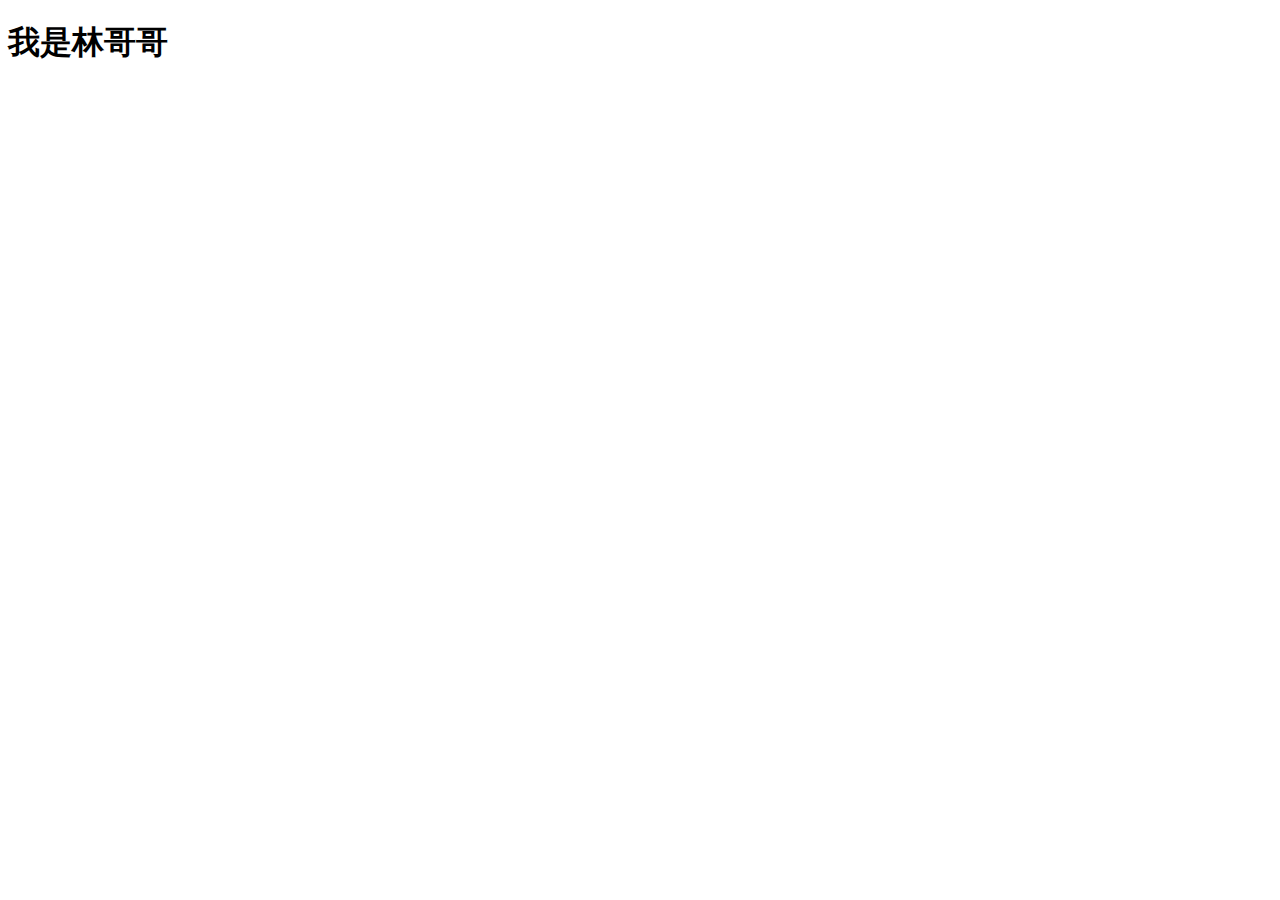
==== index.html @ 6635d996 "1" ====
<!DOCTYPE html>
<html lang="en">
<head>
    <meta charset="UTF-8">
    <meta name="viewport" content="width=device-width, initial-scale=1.0">
    <title>Document</title>
</head>
<body>
    <h1>我是林哥哥 </h1>
</body>
</html>
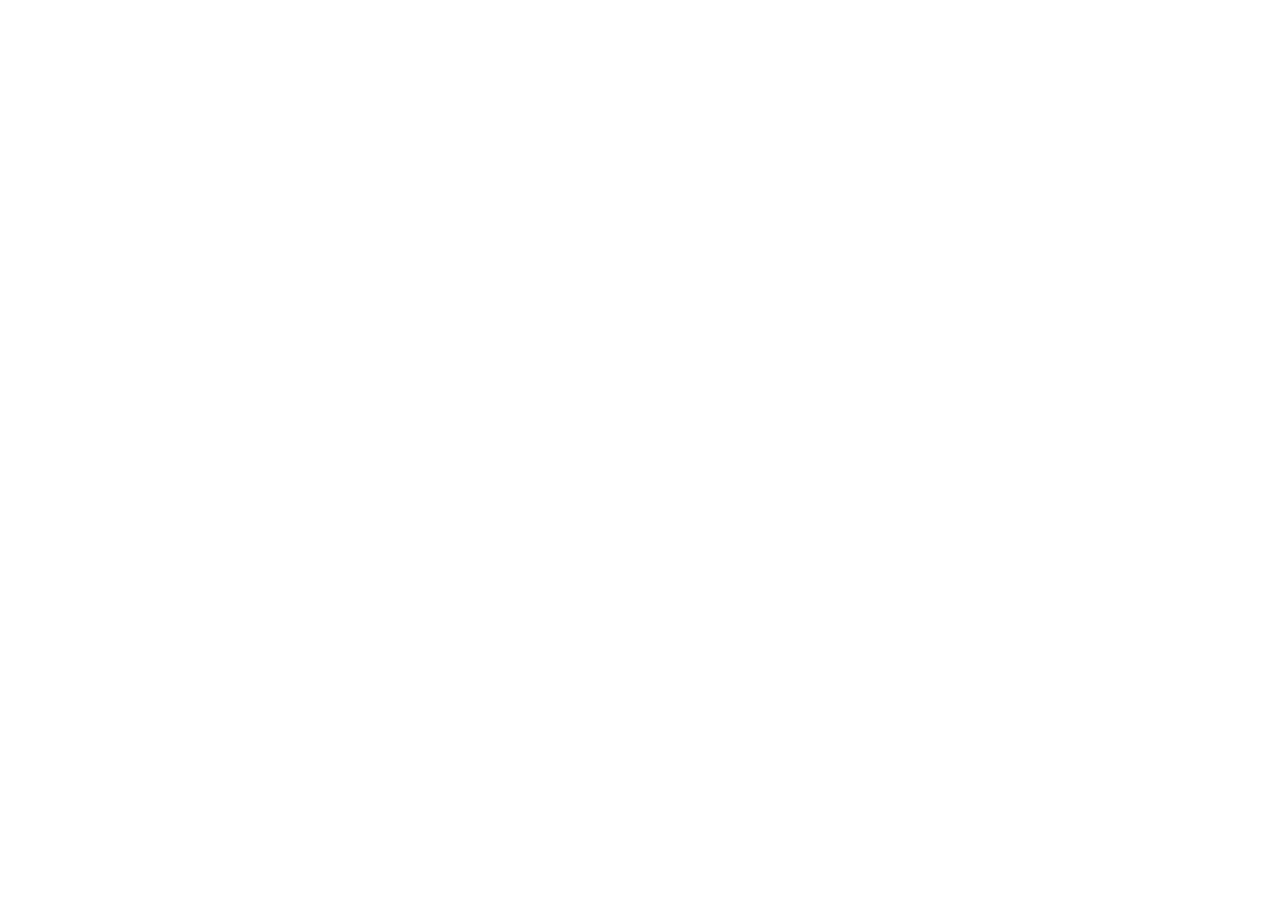
==== commit e009cc81: "图标，按钮，轮播图模板完成" ====
--- a/index.html
+++ b/index.html
@@ -1,11 +1 @@
-<!DOCTYPE html>
-<html lang="en">
-<head>
-    <meta charset="UTF-8">
-    <meta name="viewport" content="width=device-width, initial-scale=1.0">
-    <title>Document</title>
-</head>
-<body>
-    <h1>我是林哥哥 </h1>
-</body>
-</html>+<!DOCTYPE html><html lang=en><head><meta charset=utf-8><meta http-equiv=X-UA-Compatible content="IE=edge"><meta name=viewport content="width=device-width,initial-scale=1"><link rel=icon href=favicon.ico><title>osffdoc</title><link href=js/chunk-2d0dd09f.644824f6.js rel=prefetch><link href=js/chunk-3669c2c4.9c6f0f8a.js rel=prefetch><link href=js/chunk-40256c57.cc5c7835.js rel=prefetch><link href=js/chunk-5bdc7a46.8cabe69b.js rel=prefetch><link href=js/chunk-8d609d3a.1e3a8474.js rel=prefetch><link href=css/app.509aa77a.css rel=preload as=style><link href=css/chunk-vendors.3a319872.css rel=preload as=style><link href=js/app.ba417f0b.js rel=preload as=script><link href=js/chunk-vendors.a91f470e.js rel=preload as=script><link href=css/chunk-vendors.3a319872.css rel=stylesheet><link href=css/app.509aa77a.css rel=stylesheet></head><body><noscript><strong>We're sorry but osffdoc doesn't work properly without JavaScript enabled. Please enable it to continue.</strong></noscript><div id=app></div><script src=js/chunk-vendors.a91f470e.js></script><script src=js/app.ba417f0b.js></script></body></html>